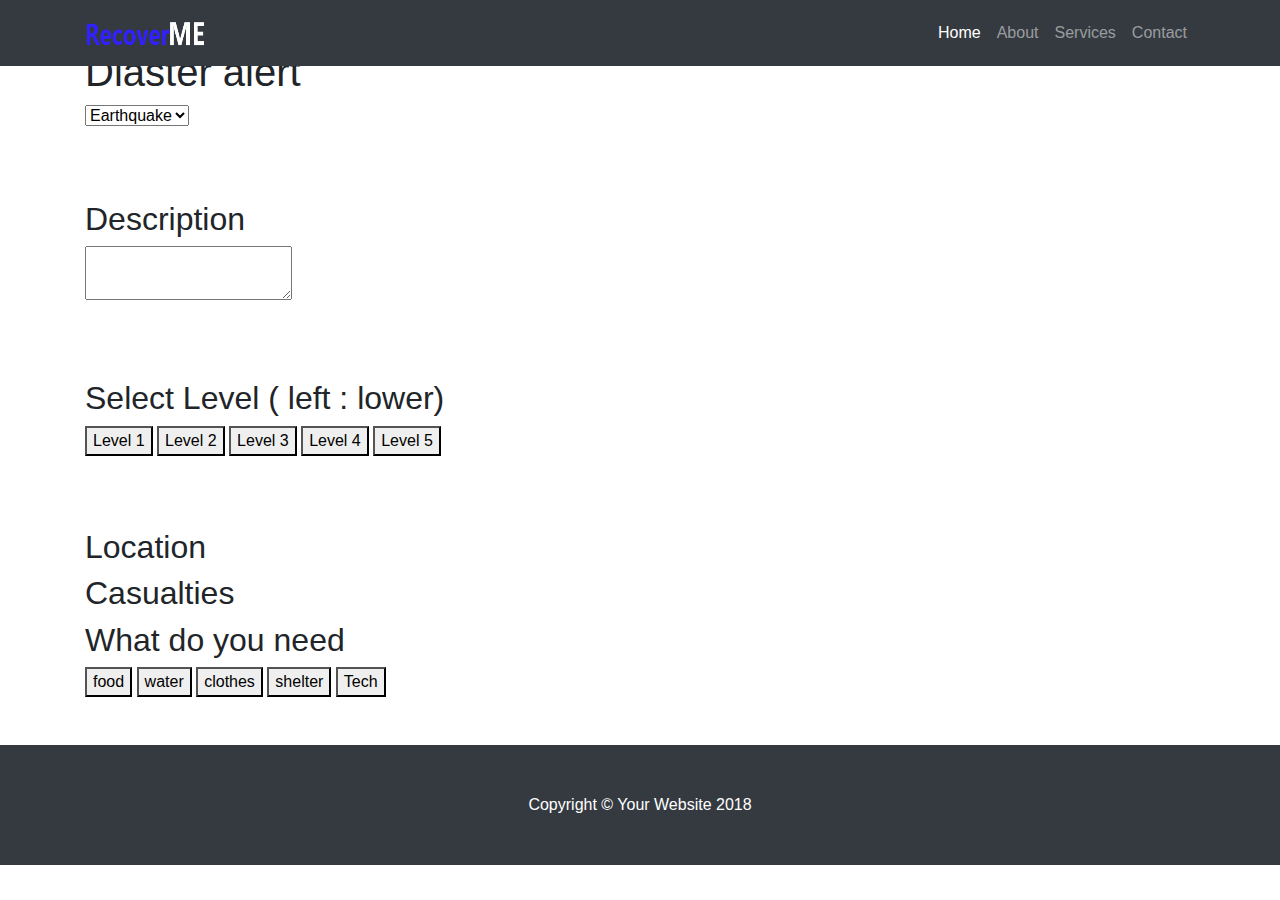
==== webApp/alert.html @ 2486c913 "5:00pm" ====
<!DOCTYPE html>
<html lang="en">

  <head>

    <meta charset="utf-8">
    <meta name="viewport" content="width=device-width, initial-scale=1, shrink-to-fit=no">
    <meta name="description" content="">
    <meta name="author" content="">

    <title>Half Slider - Start Bootstrap Template</title>

    <!-- Bootstrap core CSS -->
    <link href="vendor/bootstrap/css/bootstrap.min.css" rel="stylesheet">

    <!-- Custom styles for this template -->
    <link href="css/half-slider.css" rel="stylesheet">
    <link href="css/custom_ticket.css" rel="stylesheet">

  </head>

  <body>

    <!-- Navigation -->
    <nav class="navbar navbar-expand-lg navbar-dark bg-dark fixed-top">
      <div class="container">
        <a class="navbar-brand" href="#"> <img src="css/images/web_logo.png" width="120" height ="40"> </a>
        <button class="navbar-toggler" type="button" data-toggle="collapse" data-target="#navbarResponsive" aria-controls="navbarResponsive" aria-expanded="false" aria-label="Toggle navigation">
          <span class="navbar-toggler-icon"></span>
        </button>
        <div class="collapse navbar-collapse" id="navbarResponsive">
          <ul class="navbar-nav ml-auto">
            <li class="nav-item active">
              <a class="nav-link" href="#">Home
                <span class="sr-only">(current)</span>
              </a>
            </li>
            <li class="nav-item">
              <a class="nav-link" href="#">About</a>
            </li>
            <li class="nav-item">
              <a class="nav-link" href="#">Services</a>
            </li>
            <li class="nav-item">
              <a class="nav-link" href="#">Contact</a>
            </li>
          </ul>
        </div>
      </div>
    </nav>


    <!-- Page Content -->
    <section class="py-5">
      <div class="container">
        <div id="alert_desciption">
          <h1>Diaster alert</h1>

          <!-- type-->
          <select>
            <option value = 'earthquake'>Earthquake</option>
            <option value = 'hurricane'> Hurricane</option>
            <option value = 'snowstorm'> Snowstorm </option>
            <!--more idea -->
          </select>
          <br><br><br><br>

          <!--Description -->
          <h2>Description</h2>
          <textarea></textarea>
          <br><br><br><br>


          <!--Priority -->
          <h2>Select Level ( left : lower) </h2>
          <button> Level 1</button>
          <button> Level 2</button>
          <button> Level 3</button>
          <button> Level 4</button>
          <button> Level 5</button>
          <br><br><br><br>

          <!--location-->
          <h2>Location</h2>
          <div id = "location "> </div>

          <!--casualties -->
          <h2>Casualties</h2>
          <textare></textare>

          <!-- Requirements -->
          <h2>What do you need </h2>
          <button> food </button>
          <button> water </button>
          <button> clothes</button>
          <button> shelter </button>
          <button> Tech </button>
          



        </div>
      </div>
    </section>

    <!-- Footer -->
    <footer class="py-5 bg-dark">
      <div class="container">
        <p class="m-0 text-center text-white">Copyright &copy; Your Website 2018</p>
      </div>
      <!-- /.container -->
    </footer>

    <!-- Bootstrap core JavaScript -->
    <script src="vendor/jquery/jquery.min.js"></script>
    <script src="vendor/bootstrap/js/bootstrap.bundle.min.js"></script>

  </body>

</html>
---- webApp/css/half-slider.css ----
/*!
 * Start Bootstrap - Half Slider (https://startbootstrap.com/template-overviews/half-slider)
 * Copyright 2013-2017 Start Bootstrap
 * Licensed under MIT (https://github.com/BlackrockDigital/startbootstrap-half-slider/blob/master/LICENSE)
 */

.carousel-item {
  height: 65vh;
  min-height: 300px;
  background: no-repeat center center scroll;
  -webkit-background-size: cover;
  -moz-background-size: cover;
  -o-background-size: cover;
  background-size: cover;
}
---- webApp/css/custom_ticket.css ----
#ticket_layout
{
  margin: auto;
  width: 50%;
  padding: 100px;
  position: relative;
}

#ticket_create
{
  height : 100px;
  width: 50%;
  border-style: solid;
  border-color: blue;
  float: left;
  text-align: center;
  vertical-align: middle;
  line-height: 100px;
}

#ticket_view
{
  height : 100px;
  width: 50%;
  border-style: solid;
  border-color: blue;
  float: left;
  text-align: center;
  vertical-align: middle;
  line-height: 100px;
}
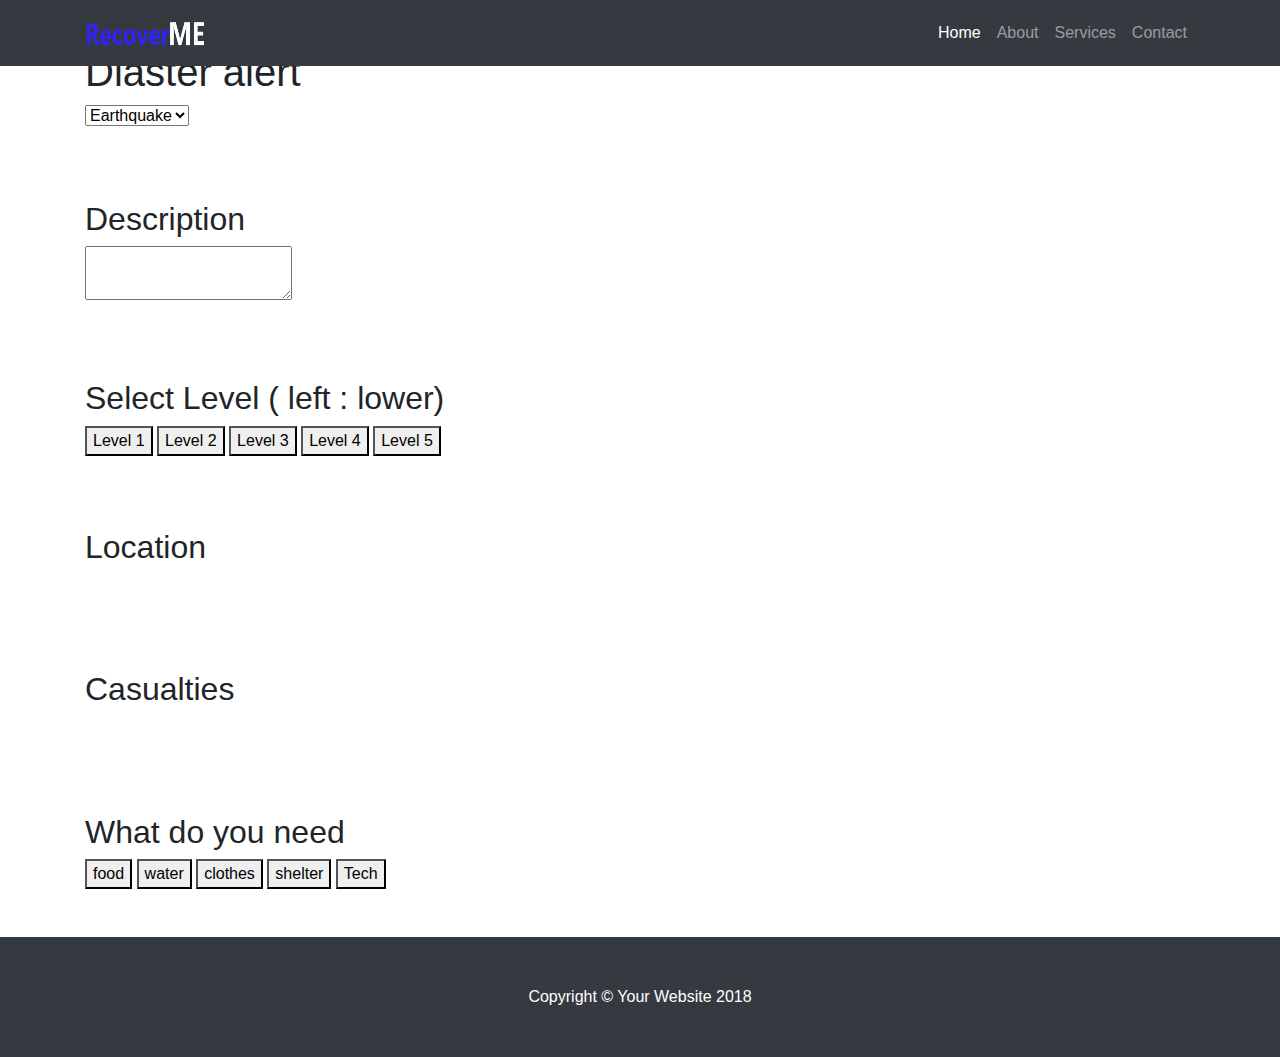
==== commit 76e1e2ed: "recovery" ====
--- a/webApp/alert.html
+++ b/webApp/alert.html
@@ -83,10 +83,12 @@
           <!--location-->
           <h2>Location</h2>
           <div id = "location "> </div>
+           <br><br><br><br>
 
           <!--casualties -->
           <h2>Casualties</h2>
           <textare></textare>
+           <br><br><br><br>
 
           <!-- Requirements -->
           <h2>What do you need </h2>
@@ -95,8 +97,6 @@
           <button> clothes</button>
           <button> shelter </button>
           <button> Tech </button>
-          
-
 
 
         </div>
